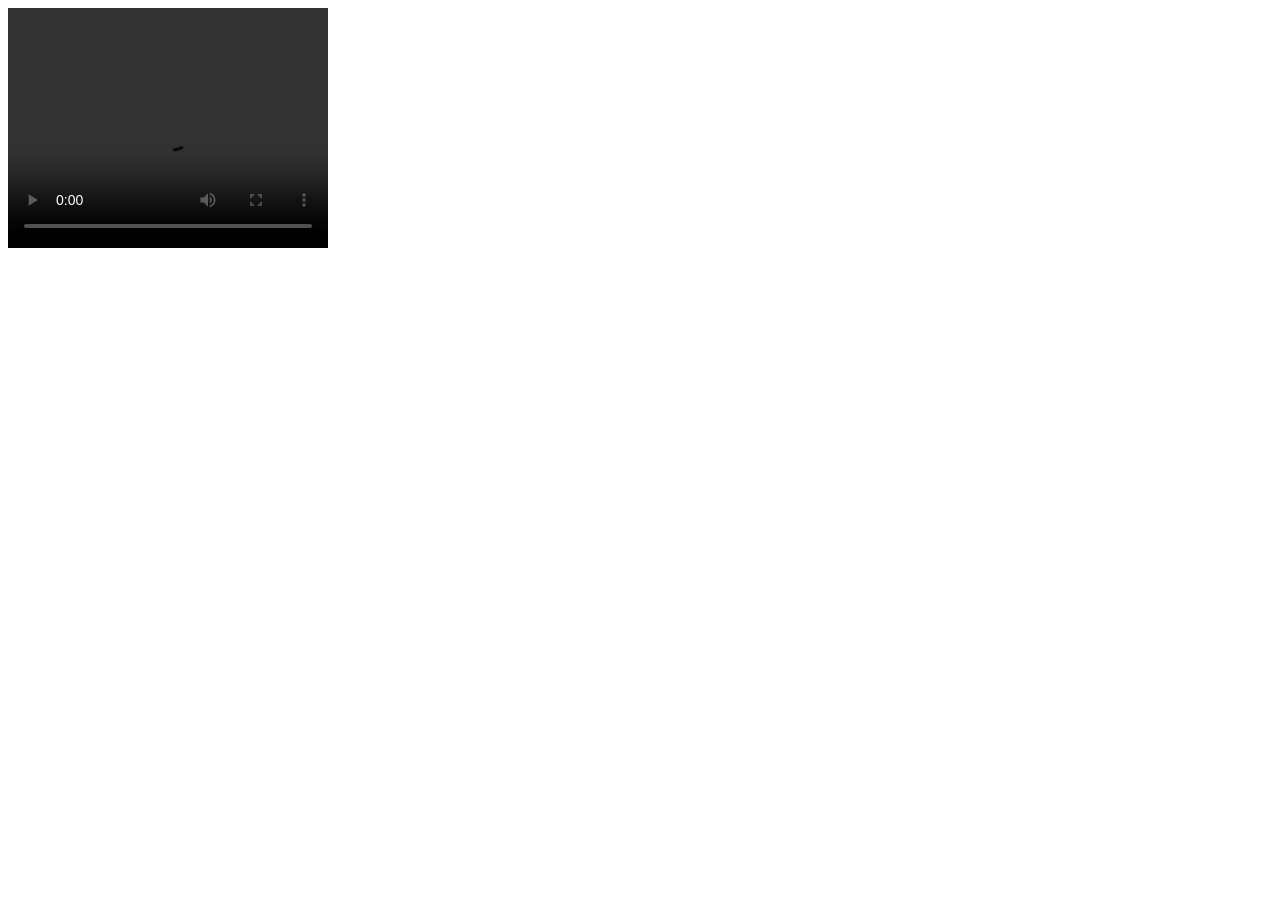
==== test.html @ 3923d364 "Test Video" ====
<!DOCTYPE html>
<html>
    <video width="320" height="240" controls>
        <source src="videos/Sample Video.mp4" type="video/mp4">
        Your browser does not support the video tag. Please use a newer browser.
    </video>
</html>
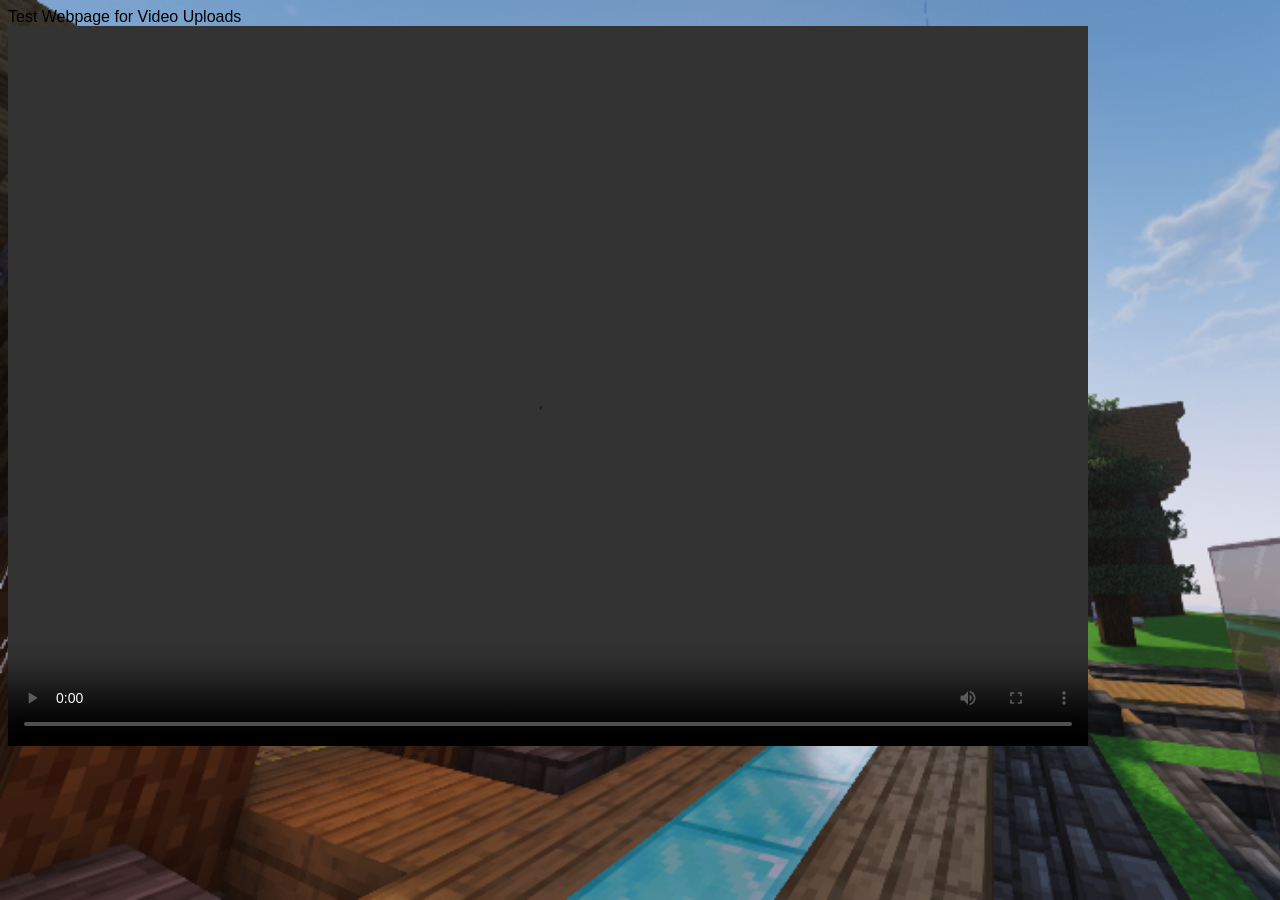
==== commit 80a71468: "Updated test video page" ====
--- a/test.html
+++ b/test.html
@@ -1,7 +1,15 @@
 <!DOCTYPE html>
 <html>
-    <video width="320" height="240" controls>
-        <source src="videos/Sample Video.mp4" type="video/mp4">
-        Your browser does not support the video tag. Please use a newer browser.
-    </video>
+    <head>
+        <link rel="stylesheet" href="styles.css">
+    </head>
+    <body>
+        <t>
+            Test Webpage for Video Uploads
+        </t>
+        <video width="1080" height="720" controls>
+            <source src="videos/Sample Video.mp4" type="video/mp4">
+            Your browser does not support the video tag. Please use a newer browser.
+        </video>
+    </body>
 </html>
--- a/styles.css
+++ b/styles.css
@@ -0,0 +1,66 @@
+body {
+    font-family: Areal, sans-serif;
+    color: #000000;
+    align-self: center;
+    background-color:#000000;
+    background-image: url('images/index/backdrop.png');
+    background-repeat: no-repeat;
+    background-size: cover;
+    background-attachment: fixed;
+}
+
+th {
+    margin-top: 0%;
+    height: 0%;
+    color: black;
+    font-family: Areal, sans-serif;
+    align-self: center;
+    justify-content: center;
+    font-size: 100%;
+    width: 10%;
+}
+
+table {
+    margin-top: 0%;
+    align-self: center;
+    margin-left: auto;
+    margin-right: auto;
+    table-layout: fixed;
+    background: rgba(0, 0, 0, 0.514);
+}
+
+.header_table {
+    align-self: center;
+    margin-left: auto;
+    margin-right: auto;
+    table-layout: fixed;
+    background: rgba(0, 0, 0, 0);
+} 
+
+h1 {
+    align-self: center;
+    font-size: 400%;
+    color: #ffffff;
+    background: rgb(26, 24, 116);
+}
+
+h2 {
+    background: rgb(0, 0, 0);
+    align-self: center;
+    font-size: 200%;
+    color: #ffffff;
+}
+
+p {
+    background: rgba(0, 0,0 ,0 0.514);
+    color: #ffffff;
+}
+
+.showcase_img {
+    margin-left: auto;
+    margin-right: auto;
+    display: block;
+    width: 75%;
+    height: auto;
+    border-radius: 5%
+}
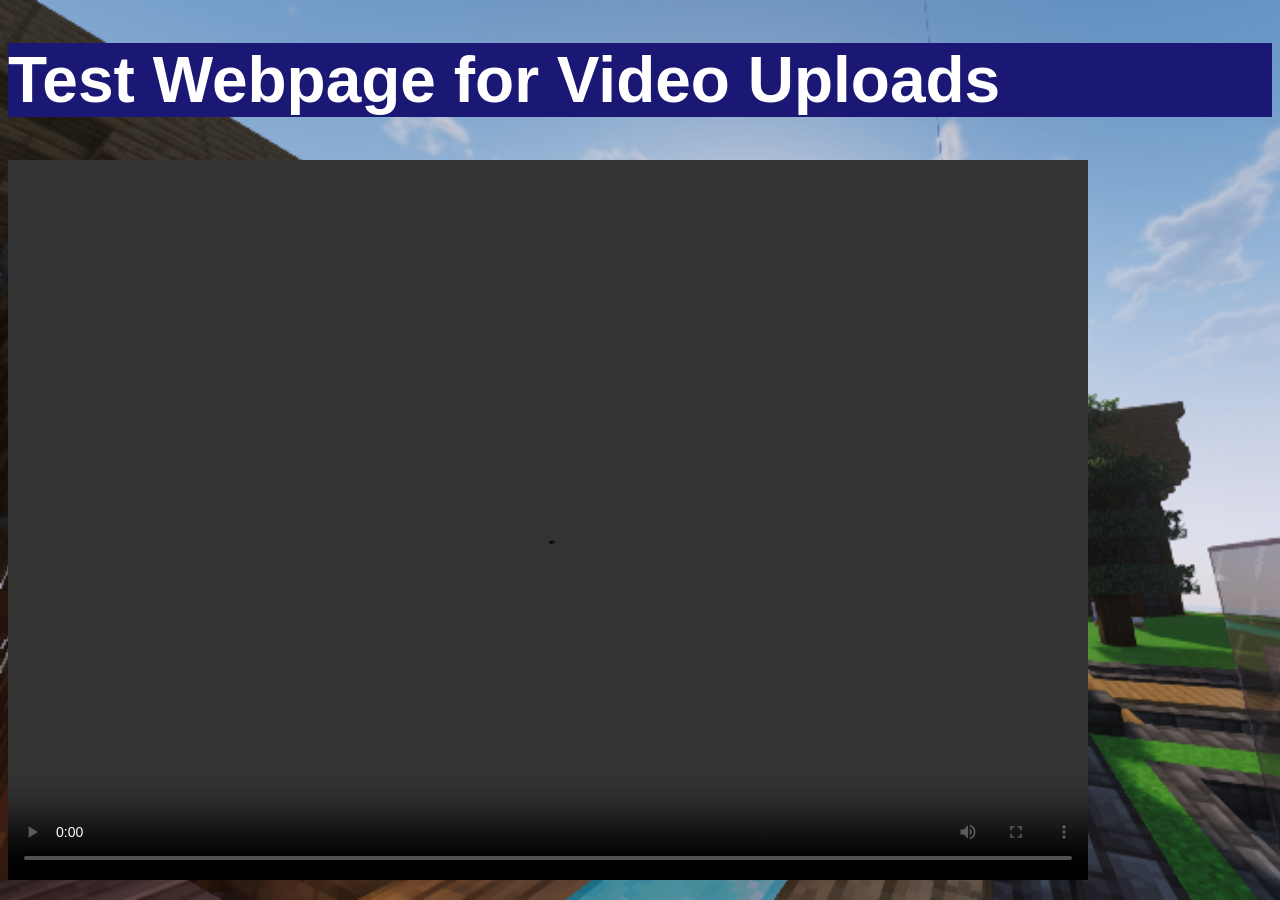
==== commit 74261416: "Fixed title" ====
--- a/test.html
+++ b/test.html
@@ -4,9 +4,9 @@
         <link rel="stylesheet" href="styles.css">
     </head>
     <body>
-        <t>
+        <h1>
             Test Webpage for Video Uploads
-        </t>
+        </h1>
         <video width="1080" height="720" controls>
             <source src="videos/Sample Video.mp4" type="video/mp4">
             Your browser does not support the video tag. Please use a newer browser.
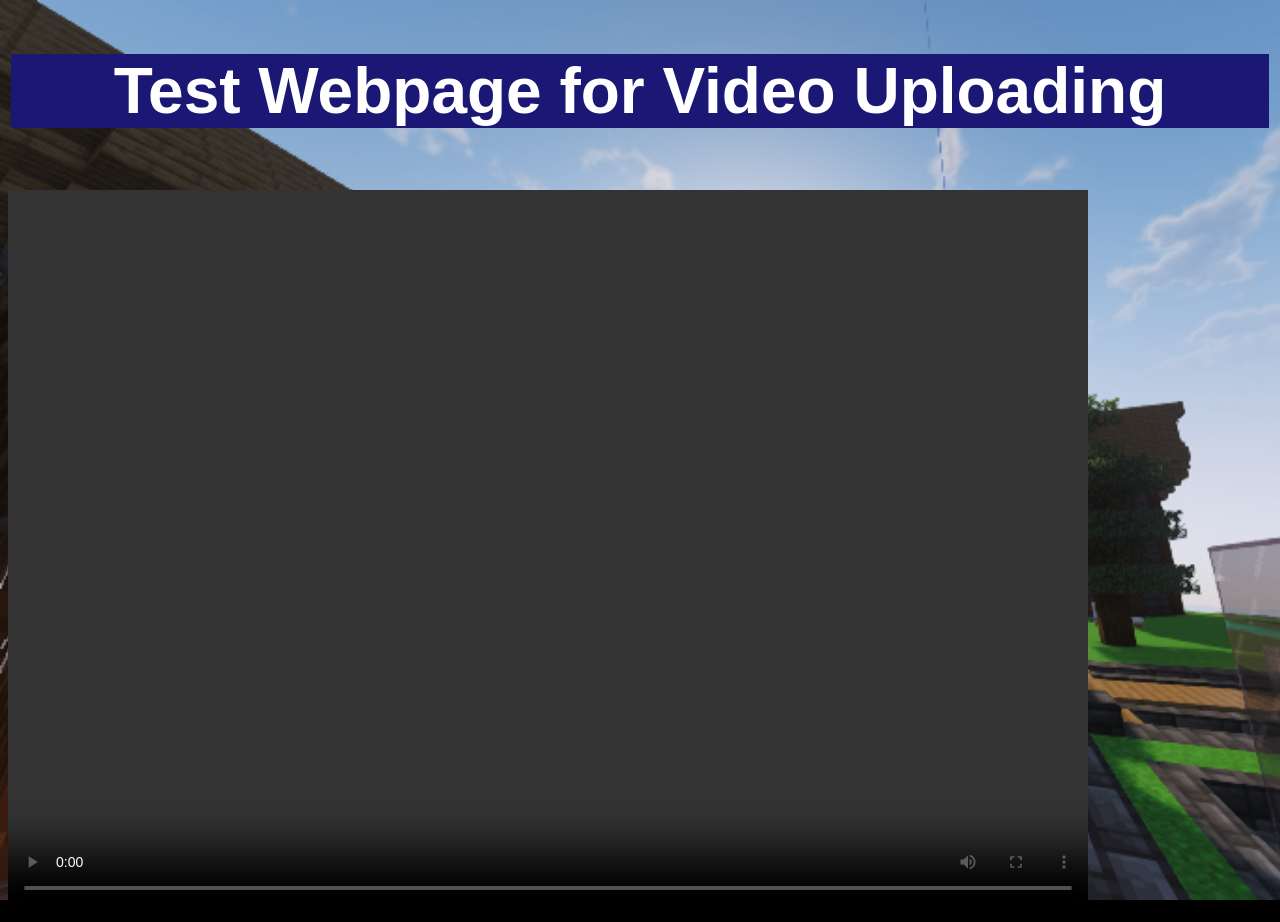
==== commit 739aabd8: "Used header table format for title" ====
--- a/test.html
+++ b/test.html
@@ -4,9 +4,16 @@
         <link rel="stylesheet" href="styles.css">
     </head>
     <body>
-        <h1>
-            Test Webpage for Video Uploads
-        </h1>
+        <table class="header_table">
+            <tr>
+                <th>
+                    <h1>
+                        Test Webpage for Video Uploading
+                    </h1>
+                </th>
+            </tr>
+        </table>
+        <p></p>
         <video width="1080" height="720" controls>
             <source src="videos/Sample Video.mp4" type="video/mp4">
             Your browser does not support the video tag. Please use a newer browser.
